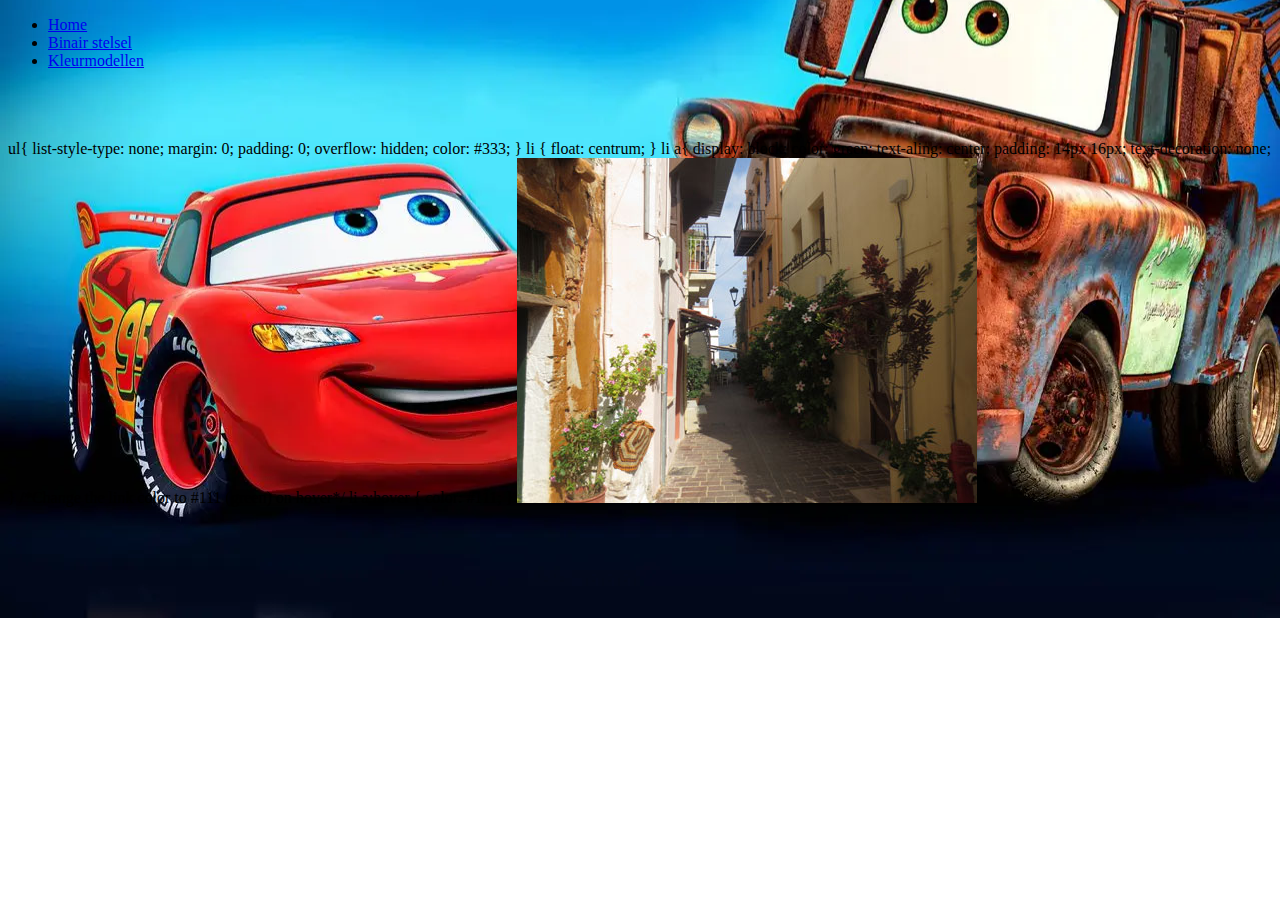
==== index.html @ dc558f36 "Update index.html" ====
<!DOCTYPE html> <!--dit is de homepage van mijn site-->
<html> <!--dit is het html-element-->
   <head>
       <title>Het eerste begin</title>
       <link rel="stylesheet" type="text/css" href="opmaak.css">
       <meta charset="utf-8">
  </head>
  <body>
     <ul>
          <li><a href="index.html">Home</a></li>
          <li><a href="binairstelsel.html">Binair stelsel</a></li>
          <li><a href="kleurmodellen.html">Kleurmodellen</a></li>

        
     </ul>

     <br>
   


     <br>
     <br>
       
         ul{
    list-style-type: none;
    margin: 0;
    padding: 0;
  overflow: hidden;
  color: #333;
}

li {
   float: centrum;
}
li a{
  display: block;
  color: green;
  text-aling: center;
  padding: 14px 16px;
  text-decoration: none;
}

/*Change the link color to #111 (green) on hover*/
li a:hover {
  color: #111;
}
  

       

   
    
      <img src="img_chania..jpg" alt="Deze site is nog niet af">
      
  </body>
</html>
---- opmaak.css ----
body{
    background-image: url(mcquue.jpg);
    background-repeat: no-repeat;
    background-position: center;
    background-attachment: fized;
    background-size: cover;
    
}
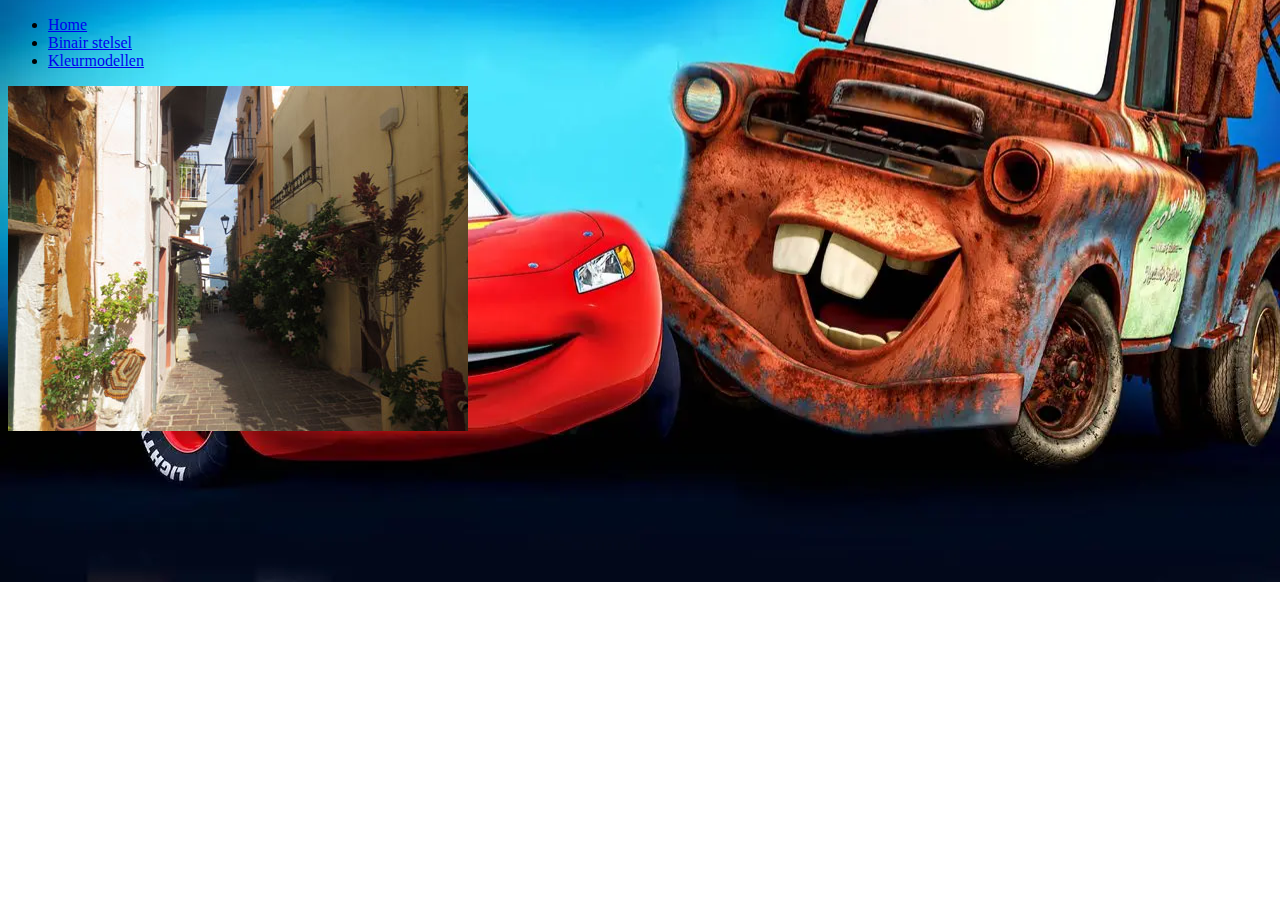
==== commit b66bb081: "Update index.html" ====
--- a/index.html
+++ b/index.html
@@ -14,38 +14,6 @@
         
      </ul>
 
-     <br>
-   
-
-
-     <br>
-     <br>
-       
-         ul{
-    list-style-type: none;
-    margin: 0;
-    padding: 0;
-  overflow: hidden;
-  color: #333;
-}
-
-li {
-   float: centrum;
-}
-li a{
-  display: block;
-  color: green;
-  text-aling: center;
-  padding: 14px 16px;
-  text-decoration: none;
-}
-
-/*Change the link color to #111 (green) on hover*/
-li a:hover {
-  color: #111;
-}
-  
-
        
 
    
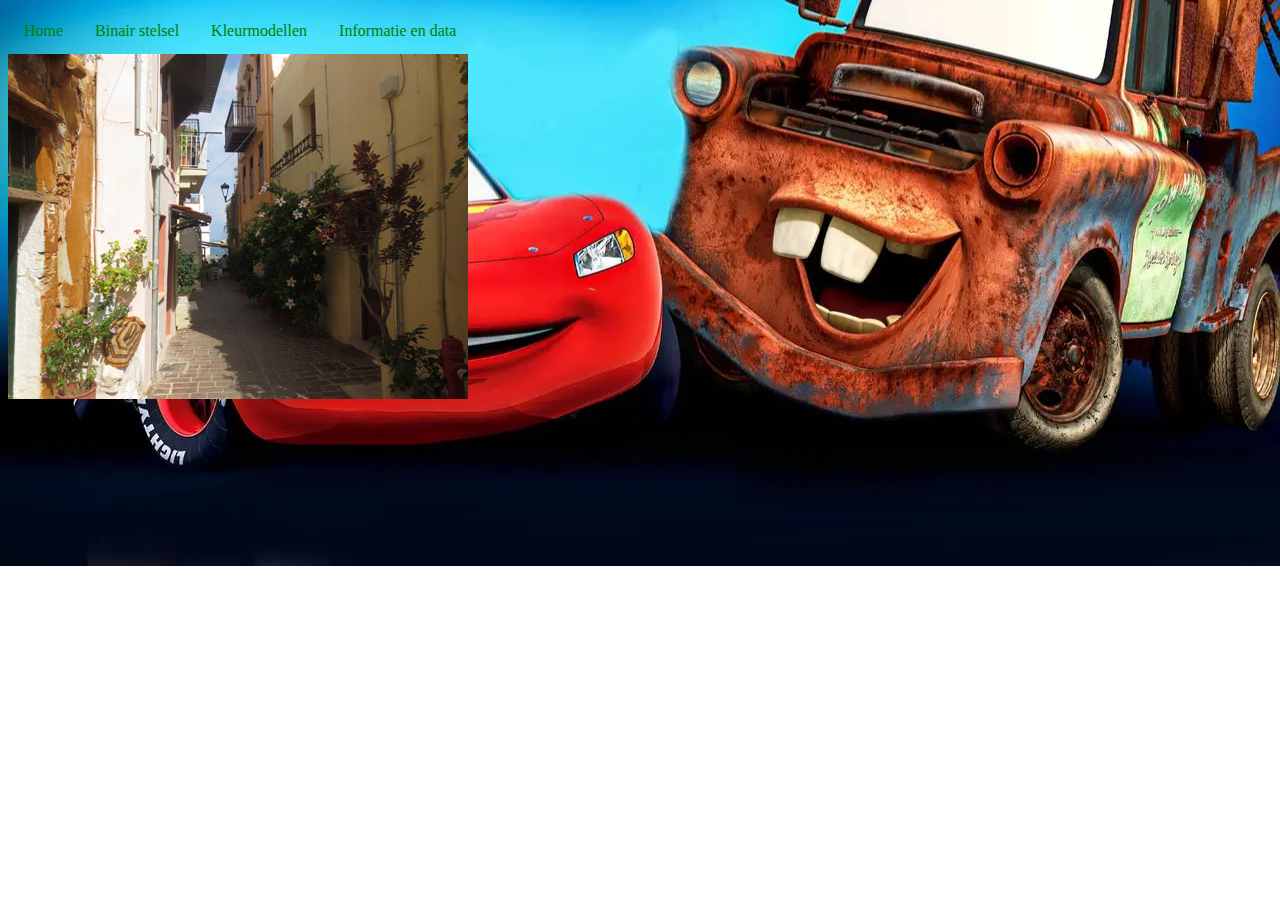
==== commit 9110b8e6: "Update index.html" ====
--- a/index.html
+++ b/index.html
@@ -10,14 +10,12 @@
           <li><a href="index.html">Home</a></li>
           <li><a href="binairstelsel.html">Binair stelsel</a></li>
           <li><a href="kleurmodellen.html">Kleurmodellen</a></li>
+         <li><a href="Informatie en data.html">Informatie en data</a></li>
 
         
      </ul>
 
-       
-
-   
-    
+      
       <img src="img_chania..jpg" alt="Deze site is nog niet af">
       
   </body>
--- a/opmaak.css
+++ b/opmaak.css
@@ -6,7 +6,27 @@
     background-size: cover;
     
 }
+ul{ 
+  list-style-type: none;
+  margin: 0;
+  padding:0;
+  overflow: hidden;
+  background-colour:#333;
+}
+li{
+  float: left;
+}
+li a { 
+  display: block;
+  color: green;
+  text-align: center;
+  padding: 14px 16px;
+  text-decoration: none;
+}
+/*Change the link color to #111 (black) on hover */
+li a: hover {
+  background-color: #111;
+}
 
 
 
-
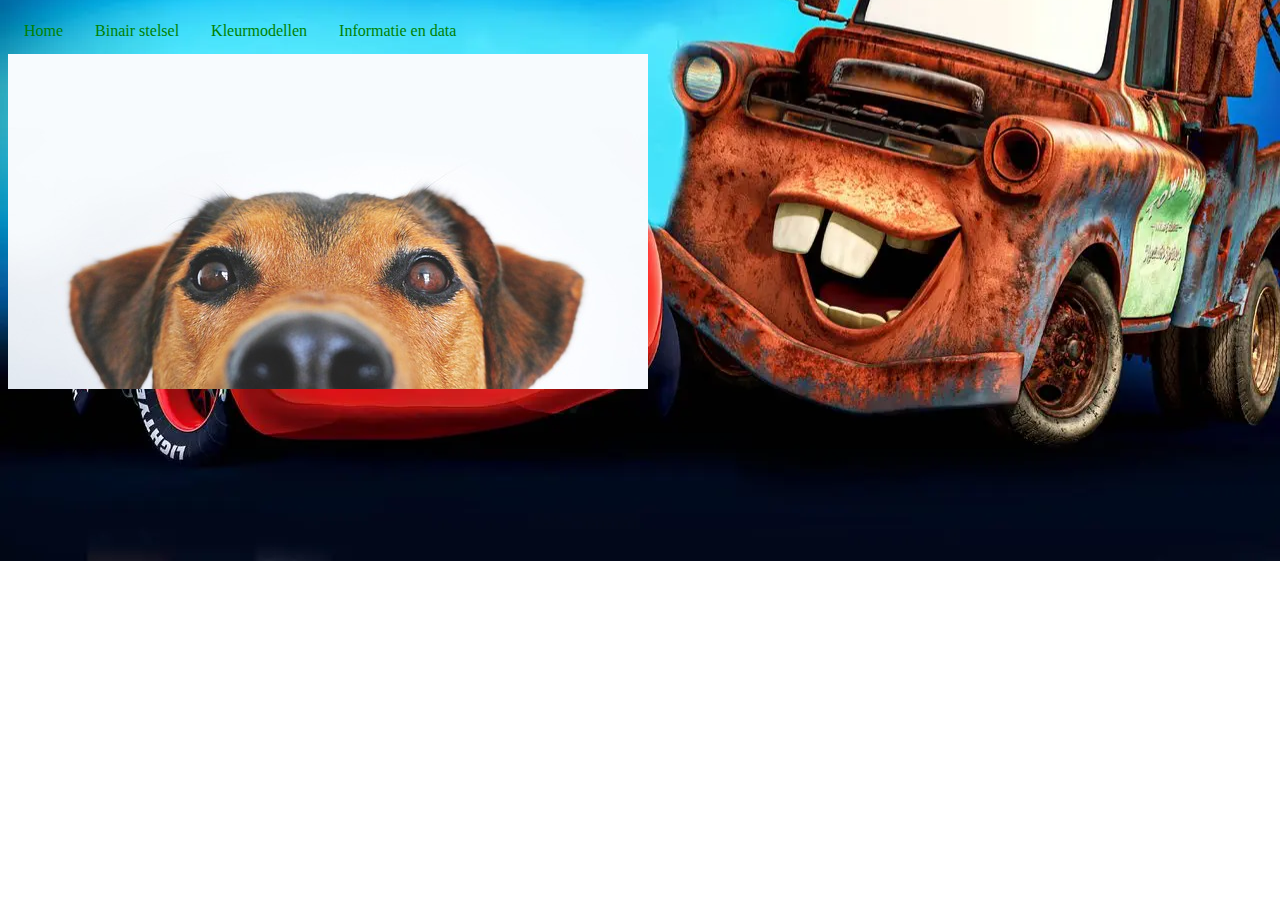
==== commit 9df2848c: "Update index.html" ====
--- a/index.html
+++ b/index.html
@@ -16,7 +16,7 @@
      </ul>
 
       
-      <img src="img_chania..jpg" alt="Deze site is nog niet af">
+      <img src="dogg.jpg" alt="Deze site is nog niet af">
       
   </body>
 </html>
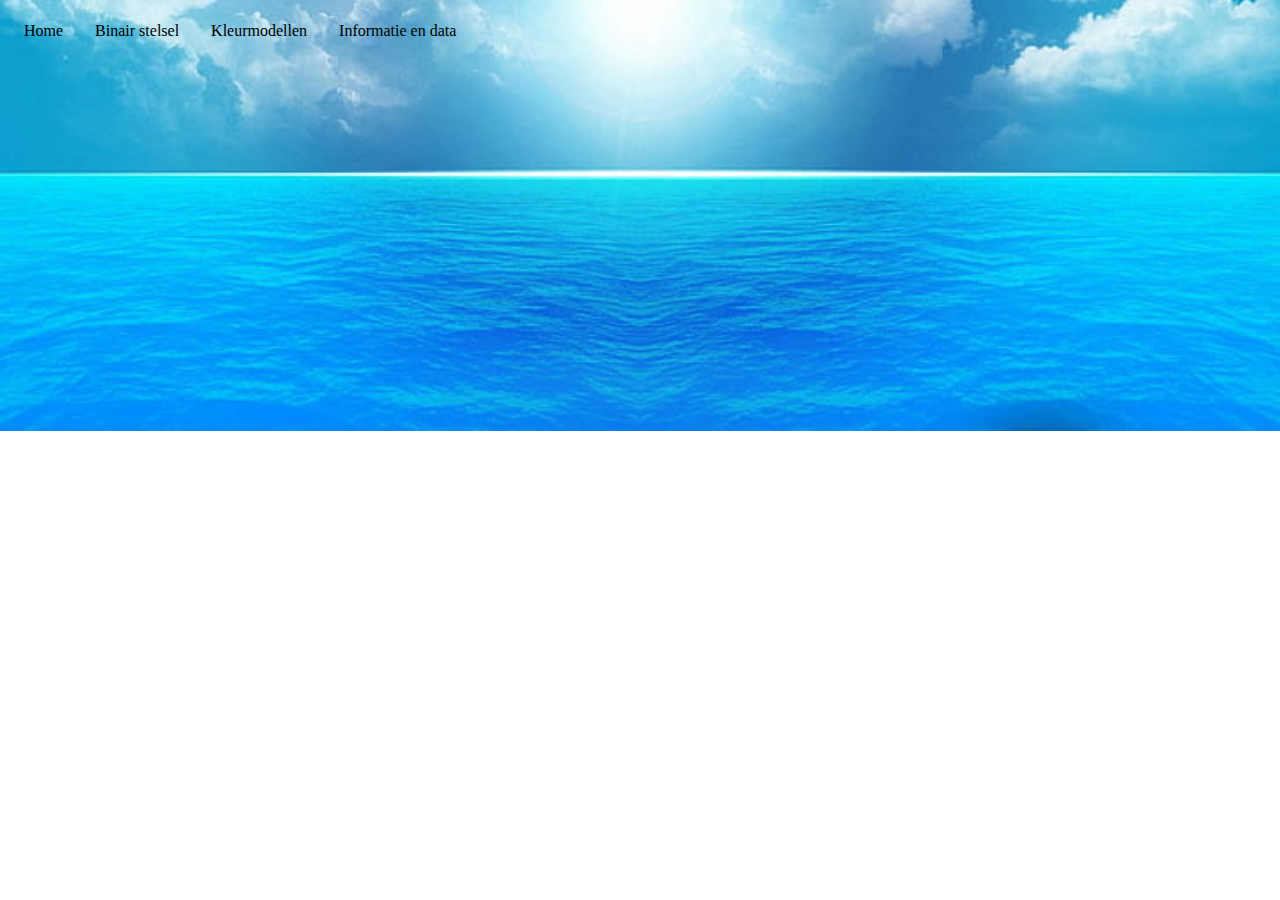
==== commit ce7da03a: "Update index.html" ====
--- a/index.html
+++ b/index.html
@@ -16,7 +16,7 @@
      </ul>
 
       
-      <img src="dogg.jpg" alt="Deze site is nog niet af">
+      <img src="dogg.jpg" alt="Deze site is nog niet af
       
   </body>
 </html>
--- a/opmaak.css
+++ b/opmaak.css
@@ -1,5 +1,5 @@
 body{
-    background-image: url(mcquue.jpg);
+    background-image: url(blu.jpg);
     background-repeat: no-repeat;
     background-position: center;
     background-attachment: fized;
@@ -18,7 +18,7 @@
 }
 li a { 
   display: block;
-  color: green;
+  color: black;
   text-align: center;
   padding: 14px 16px;
   text-decoration: none;
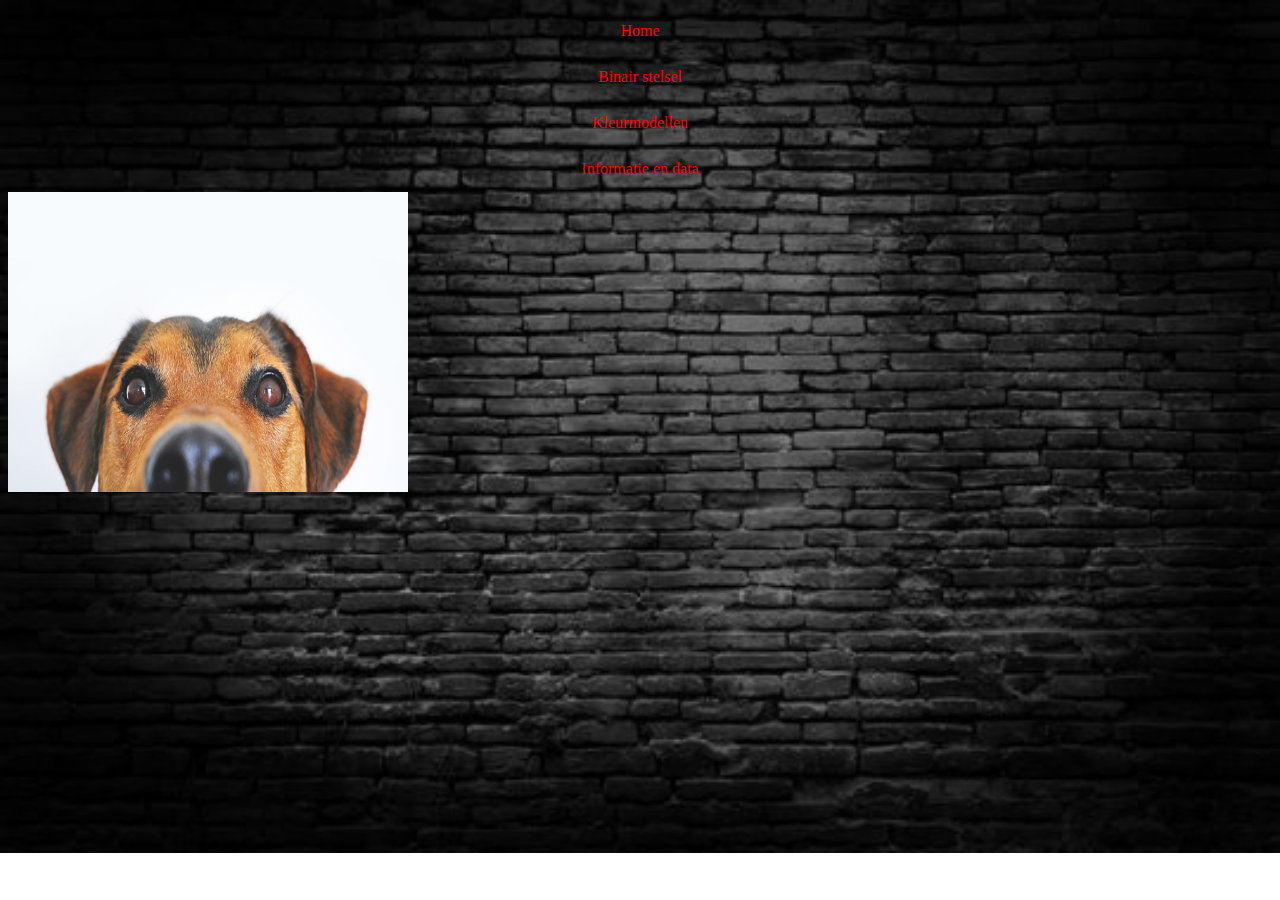
==== commit f91a10ff: "Update index.html" ====
--- a/index.html
+++ b/index.html
@@ -16,7 +16,7 @@
      </ul>
 
       
-      <img src="dogg.jpg" alt="Deze site is nog niet af
+      <img src="dogg.jpg" width="400" height="300" alt="Deze site is nog niet af">
       
   </body>
 </html>
--- a/opmaak.css
+++ b/opmaak.css
@@ -1,7 +1,7 @@
 body{
-    background-image: url(blu.jpg);
+    background-image: url(bbn.jpg);
     background-repeat: no-repeat;
-    background-position: center;
+    background-position: cover;
     background-attachment: fized;
     background-size: cover;
     
@@ -14,11 +14,11 @@
   background-colour:#333;
 }
 li{
-  float: left;
+  float: center;
 }
 li a { 
   display: block;
-  color: black;
+  color: red;
   text-align: center;
   padding: 14px 16px;
   text-decoration: none;
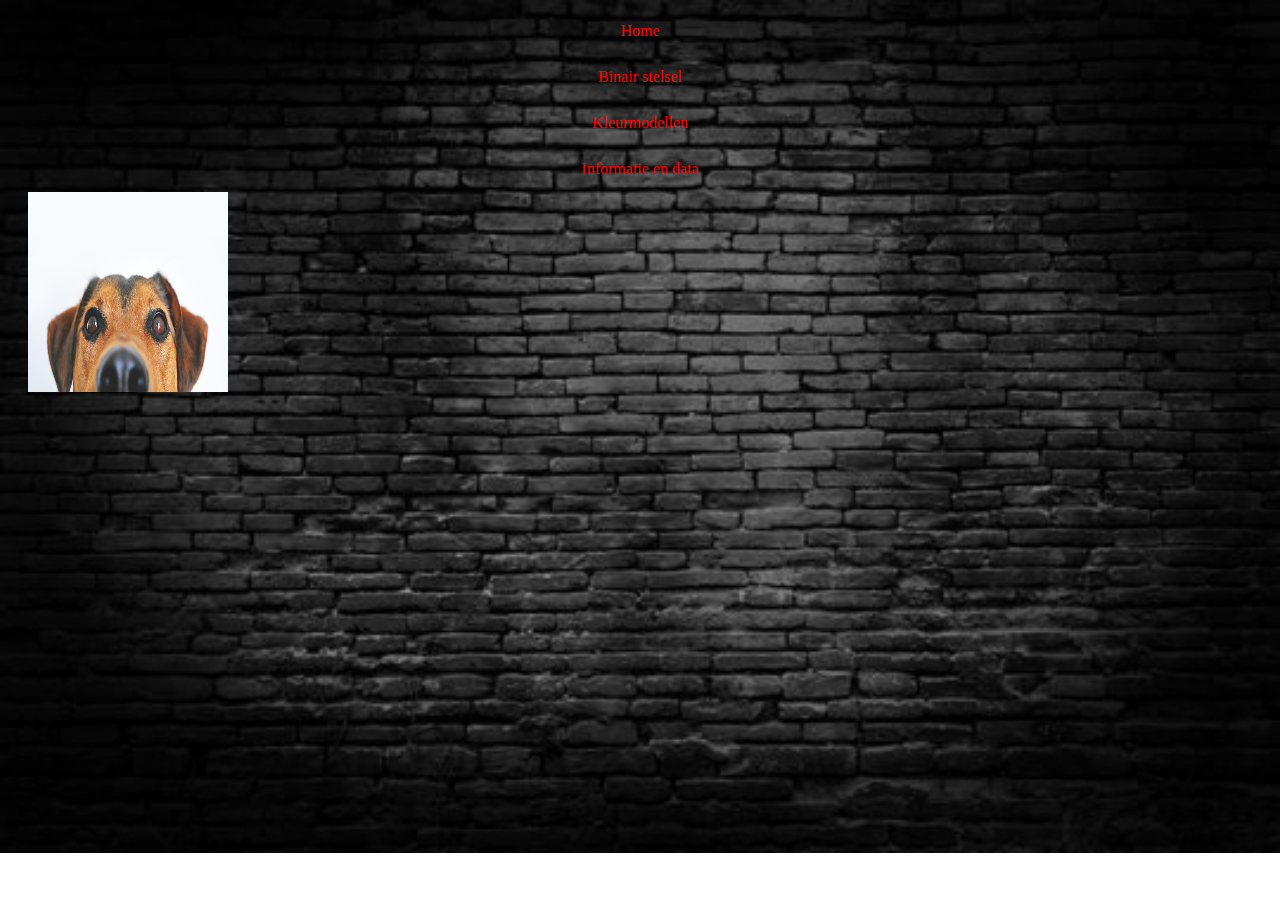
==== commit 845aa093: "Update index.html" ====
--- a/index.html
+++ b/index.html
@@ -16,7 +16,7 @@
      </ul>
 
       
-      <img src="dogg.jpg" width="400" height="300" alt="Deze site is nog niet af">
+      <img src="dogg.jpg" width="200" height="200" style="position:relative; left:20px; alt="Deze site is nog niet af">
       
   </body>
 </html>
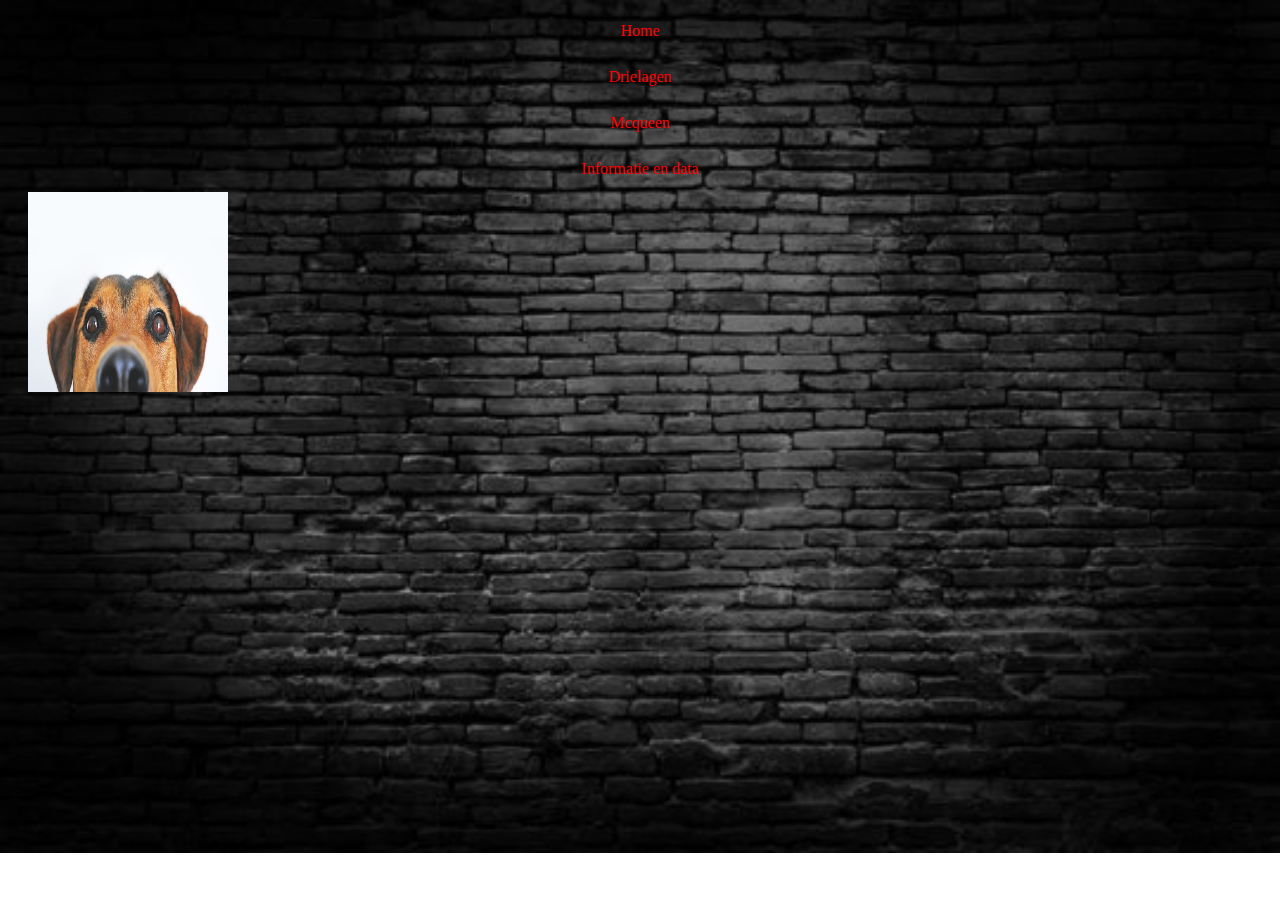
==== commit ec11a5f9: "Update index.html" ====
--- a/index.html
+++ b/index.html
@@ -8,8 +8,8 @@
   <body>
      <ul>
           <li><a href="index.html">Home</a></li>
-          <li><a href="binairstelsel.html">Binair stelsel</a></li>
-          <li><a href="kleurmodellen.html">Kleurmodellen</a></li>
+          <li><a href="binairstelsel.html">Drielagen</a></li>
+          <li><a href="kleurmodellen.html">Mcqueen</a></li>
          <li><a href="Informatie en data.html">Informatie en data</a></li>
 
         
--- a/opmaak.css
+++ b/opmaak.css
@@ -23,10 +23,21 @@
   padding: 14px 16px;
   text-decoration: none;
 }
-/*Change the link color to #111 (black) on hover */
-li a: hover {
-  background-color: #111;
+/*Change the link color to #E5E7E9 (white) on hover */
+<style>
+a:link, a:visited {
+  background-color: #f44336;
+  color: white;
+  padding: 15px 25px;
+  text-align: center;
+  text-decoration: none;
+  display: inline-block;
 }
+
+a:hover, a:active {
+  background-color: white;
+}
+</style>
 
 
 
